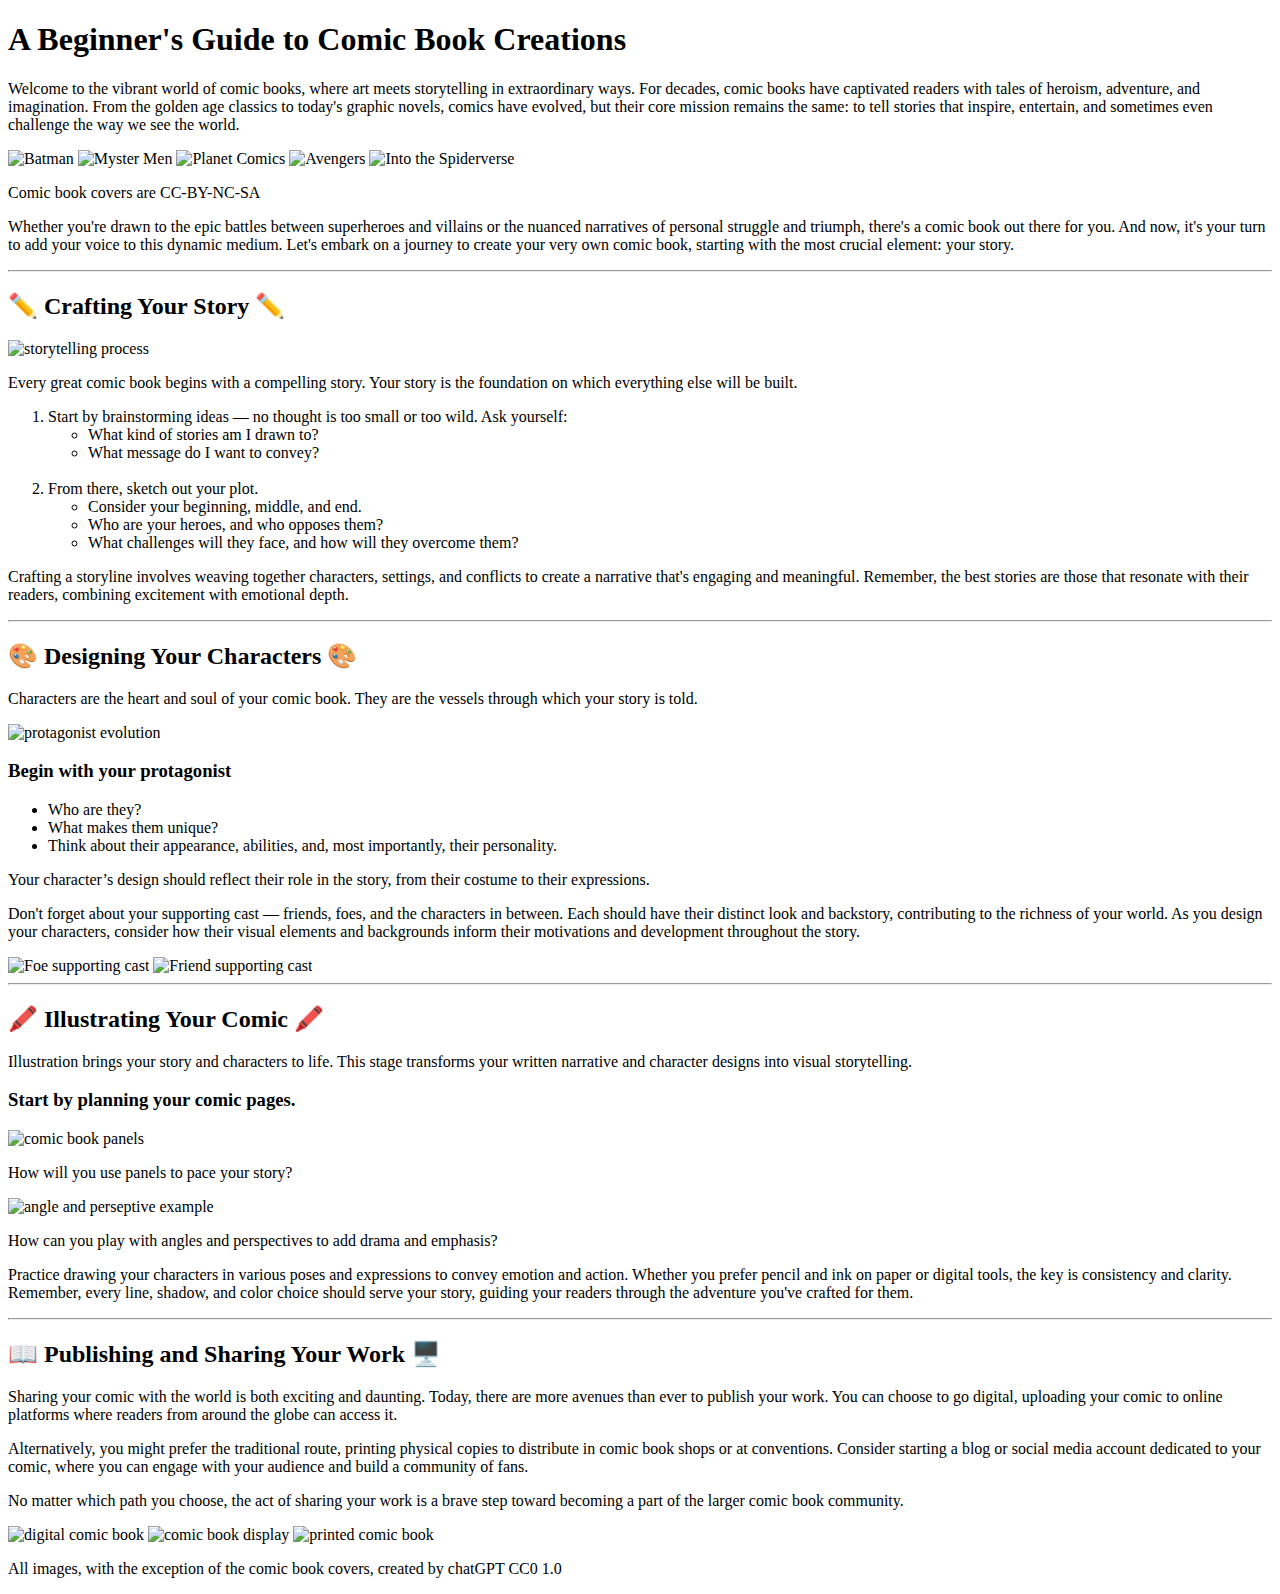
==== Lesson14/index.html @ 3c3322c5 "Create index.html" ====
<!DOCTYPE html>
<html>
  <head>
    <link rel="stylesheet" href="style.css">
  </head>
  <body>

    <!-- Title and Introduction -->
    <h1>A Beginner's Guide to Comic Book Creations</h1>

    <p>Welcome to the vibrant world of comic books, where art meets storytelling in extraordinary ways. For decades, comic books have captivated readers with tales of heroism, adventure, and imagination. From the golden age classics to today's graphic novels, comics have evolved, but their core mission remains the same: to tell stories that inspire, entertain, and sometimes even challenge the way we see the world.</p>

    <!-- image gallery of comic books through the years -->
    <div>
      <img src="Batman.jpg" alt="Batman">
      <img src="mystery-men.jpg" alt="Myster Men">
      <img src="planet-comics.jpg" alt="Planet Comics">
      <img src="Avengers.jpg" alt="Avengers">
      <img src="spider_man__into_the_spiderverse.jpg" alt="Into the Spiderverse">
    </div>

    <!-- image citation -->
    <p>Comic book covers are CC-BY-NC-SA</p>

    <p>Whether you're drawn to the epic battles between superheroes and villains or the nuanced narratives of personal struggle and triumph, there's a comic book out there for you. And now, it's your turn to add your voice to this dynamic medium. Let's embark on a journey to create your very own comic book, starting with the most crucial element: your story.</p>

    <hr>

    <!-- steps to craft the story -->
    <h2>✏️ Crafting Your Story ✏️</h2>

    <img src="storytelling_process.png" alt="storytelling process">

    <p>Every great comic book begins with a compelling story. Your story is the foundation on which everything else will be built.</p>


    <ol>
      <li>Start by brainstorming ideas — no thought is too small or too wild. Ask yourself:</li>
      <ul>
        <li>What kind of stories am I drawn to?</li>
        <li>What message do I want to convey?</li>
      </ul>
      <br>
      <li>From there, sketch out your plot.</li>
      <ul>
        <li>Consider your beginning, middle, and end.</li>
        <li>Who are your heroes, and who opposes them?</li>
        <li>What challenges will they face, and how will they overcome them?</li>
      </ul>
    </ol>

    <p>Crafting a storyline involves weaving together characters, settings, and conflicts to create a narrative that's engaging and meaningful. Remember, the best stories are those that resonate with their readers, combining excitement with emotional depth.</p>

    <hr>

    <!-- how to design the characters -->
    <h2>🎨 Designing Your Characters 🎨</h2>

    <p>Characters are the heart and soul of your comic book. They are the vessels through which your story is told.</p>

    <!-- container to control protagonist image and information layout -->
    <div>
      <!-- container for protagonist image -->
      <div>
        <img src="protagonist.png" alt="protagonist evolution">
      </div>
      <!-- container for protagoist info -->
      <div>
        <h3>Begin with your protagonist</h3>

        <ul>
          <li>Who are they?</li>
          <li>What makes them unique?</li>
          <li>Think about their appearance, abilities, and, most importantly, their personality.</li>
        </ul>

        <p>Your character’s design should reflect their role in the story, from their costume to their expressions.</p>
      </div>
    </div>


    <p>Don't forget about your supporting cast — friends, foes, and the characters in between. Each should have their distinct look and backstory, contributing to the richness of your world. As you design your characters, consider how their visual elements and backgrounds inform their motivations and development throughout the story.</p>

    <!-- container to control supporting cast image layout -->
    <div>
      <img src="foe.png" alt="Foe supporting cast">
      <img src="friend.png" alt="Friend supporting cast">
    </div>

    <hr>

    <!-- things to think about when illustrating the comic -->
    <h2>🖍️ Illustrating Your Comic 🖍️</h2>

    <p> Illustration brings your story and characters to life. This stage transforms your written narrative and character designs into visual storytelling.</p>

    <h3>Start by planning your comic pages.</h3>

    <!-- container to control planning images and content layout -->
    <div>
      <!-- container to control panel image and info -->
      <div>
        <img src="comic-panels.png" alt="comic book panels">
        <p>How will you use panels to pace your story?</p>
      </div>
      <!-- container to control perspective image and info -->
      <div>
        <img src="perspectives.png" alt="angle and perseptive example">
        <p>How can you play with angles and perspectives to add drama and emphasis?</p>
      </div>
    </div>

    <p>Practice drawing your characters in various poses and expressions to convey emotion and action. Whether you prefer pencil and ink on paper or digital tools, the key is consistency and clarity. Remember, every line, shadow, and color choice should serve your story, guiding your readers through the adventure you've crafted for them.</p>

    <hr>

    <!-- publishing information -->
    <h2>📖 Publishing and Sharing Your Work 🖥️</h2>

    <p>Sharing your comic with the world is both exciting and daunting. Today, there are more avenues than ever to publish your work. You can choose to go digital, uploading your comic to online platforms where readers from around the globe can access it.</p>
    <p>Alternatively, you might prefer the traditional route, printing physical copies to distribute in comic book shops or at conventions. Consider starting a blog or social media account dedicated to your comic, where you can engage with your audience and build a community of fans.</p>
    <p>No matter which path you choose, the act of sharing your work is a brave step toward becoming a part of the larger comic book community.</p>

    <!-- container to control different ways to publish image layout -->
    <div>
      <img src="digital-comic-book.png" alt="digital comic book">
      <img src="comic-book-display.png" alt="comic book display">
      <img src="printed-comic-book.png" alt="printed comic book">
    </div>


    <!-- container to control image citation layout -->
    <div>
      <p>All images, with the exception of the comic book covers, created by chatGPT CC0 1.0</p>
    </div>


  </body>
</html>
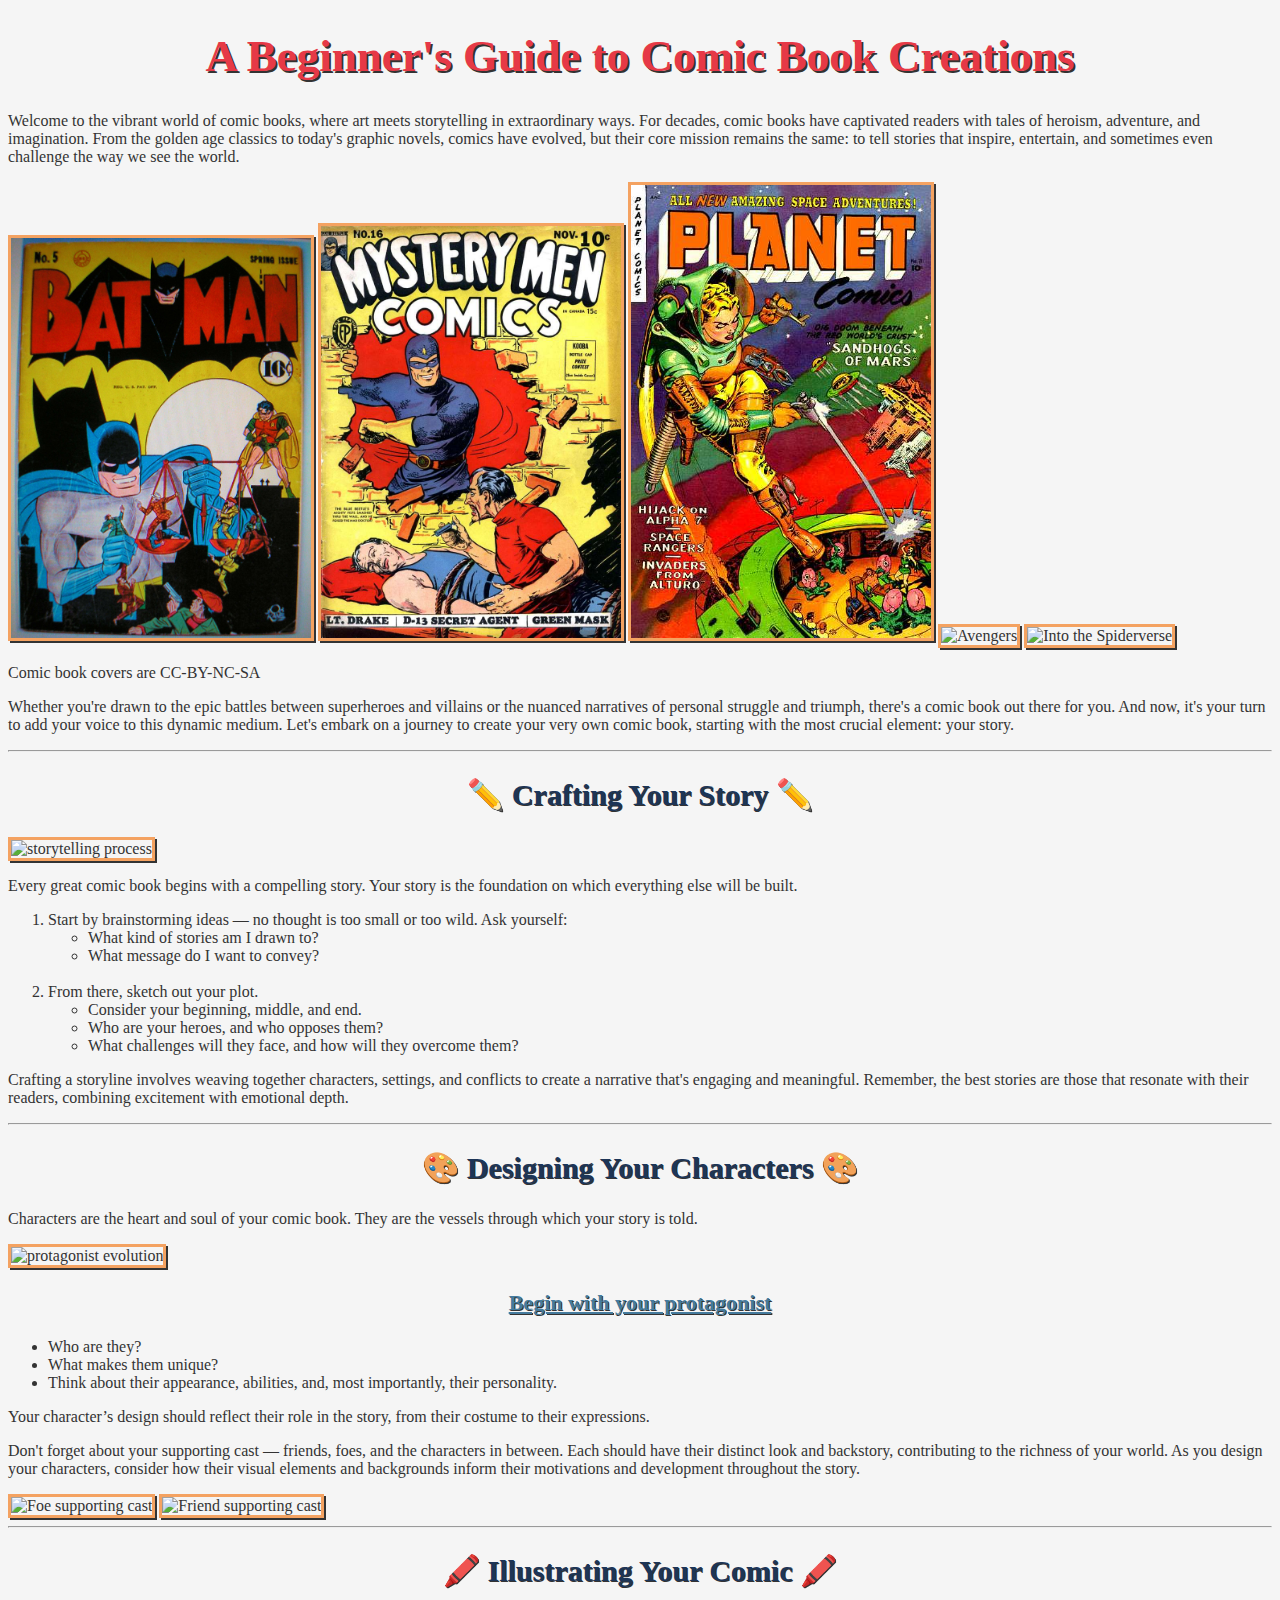
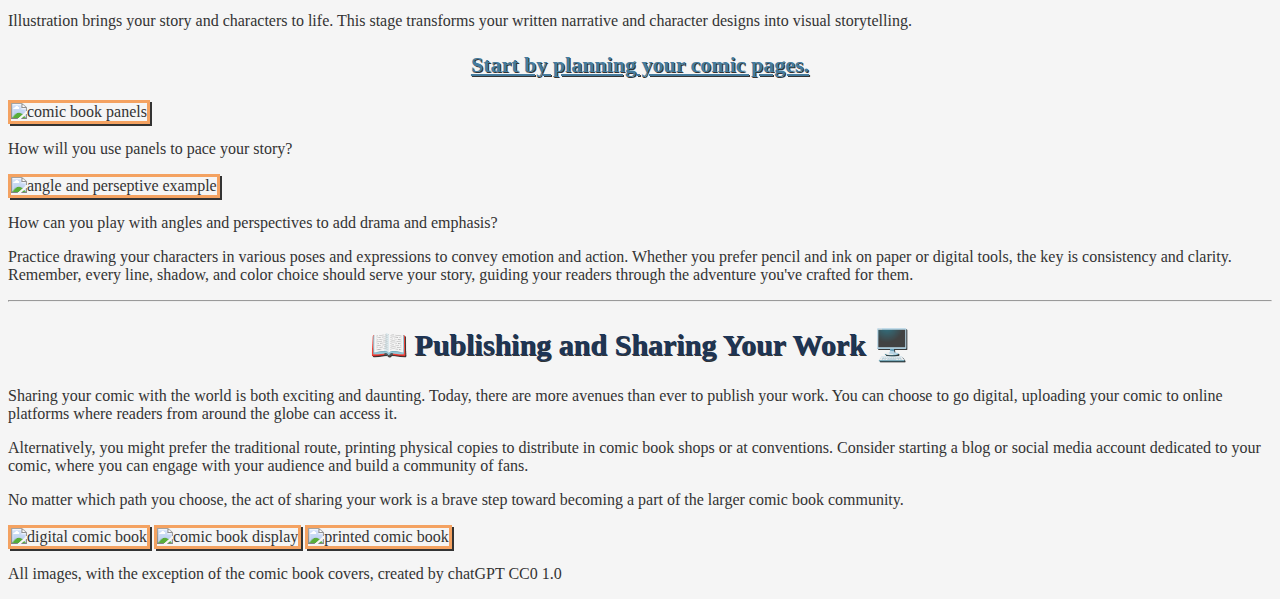
==== commit 102adf8e: "Fixed img src filename" ====
--- a/Lesson14/index.html
+++ b/Lesson14/index.html
@@ -12,9 +12,9 @@
 
     <!-- image gallery of comic books through the years -->
     <div>
-      <img src="Batman.jpg" alt="Batman">
-      <img src="mystery-men.jpg" alt="Myster Men">
-      <img src="planet-comics.jpg" alt="Planet Comics">
+      <img src="batman.jpg" alt="Batman">
+      <img src="mysteryMan.jpg" alt="Myster Men">
+      <img src="planet.jpg" alt="Planet Comics">
       <img src="Avengers.jpg" alt="Avengers">
       <img src="spider_man__into_the_spiderverse.jpg" alt="Into the Spiderverse">
     </div>
--- a/Lesson14/style.css
+++ b/Lesson14/style.css
@@ -0,0 +1,199 @@
+/* ADD RULES BELOW TO STYLE LAYOUT */
+
+/* layout for comic book cover image gallery */
+
+
+
+/* comic book cover image style */
+
+
+
+/* comic book citation style */
+
+
+
+/* storytelling flowchart image style */
+
+
+
+/* layout style for protagonist image and information*/
+
+
+
+/* protagonist image style */
+
+
+
+/* layout style for supporting cast images */
+
+
+/* supporting cast image style */
+
+
+
+/* layout for planning comic pages images and information */
+
+
+/* layout for image and information within planning container */
+
+
+
+/* comic panels image style */
+
+
+
+/* perspective image style */
+
+
+
+/* layout style for publishing option images */
+
+
+
+
+/* layout style for image citation */
+
+
+
+/* style for paragraph in image citation container */
+
+
+
+/* DO NOT EDIT CODE BELOW */
+
+/* body style */
+body {
+  background: #F5F5F5;
+  color:#333333;
+  font-family: Verdana;
+}
+
+/* title and subtitle styles */
+h1 {
+  text-align: center;
+  color: #E63946;
+  text-shadow: #333333 2px 2px;
+  font-size: 45px;
+}
+
+h2 {
+  text-align: center;
+  color: #1D3557;
+  text-shadow: #333333 1px 1px;
+  font-size: 30px;
+}
+
+h3 {
+  text-align: center;
+  color: #457B9D;
+  text-shadow: #333333 1px 1px;
+  font-size: 22px;
+  text-decoration: underline;
+}
+
+/* general image style  */
+img {
+  width: 300px;
+  border-style: solid;
+  border-color: #F4A261;
+  box-shadow: 2px 2px;
+}/* ADD RULES BELOW TO STYLE LAYOUT */
+
+/* layout for comic book cover image gallery */
+
+
+
+/* comic book cover image style */
+
+
+
+/* comic book citation style */
+
+
+
+/* storytelling flowchart image style */
+
+
+
+/* layout style for protagonist image and information*/
+
+
+
+/* protagonist image style */
+
+
+
+/* layout style for supporting cast images */
+
+
+/* supporting cast image style */
+
+
+
+/* layout for planning comic pages images and information */
+
+
+/* layout for image and information within planning container */
+
+
+
+/* comic panels image style */
+
+
+
+/* perspective image style */
+
+
+
+/* layout style for publishing option images */
+
+
+
+
+/* layout style for image citation */
+
+
+
+/* style for paragraph in image citation container */
+
+
+
+/* DO NOT EDIT CODE BELOW */
+
+/* body style */
+body {
+  background: #F5F5F5;
+  color:#333333;
+  font-family: Verdana;
+}
+
+/* title and subtitle styles */
+h1 {
+  text-align: center;
+  color: #E63946;
+  text-shadow: #333333 2px 2px;
+  font-size: 45px;
+}
+
+h2 {
+  text-align: center;
+  color: #1D3557;
+  text-shadow: #333333 1px 1px;
+  font-size: 30px;
+}
+
+h3 {
+  text-align: center;
+  color: #457B9D;
+  text-shadow: #333333 1px 1px;
+  font-size: 22px;
+  text-decoration: underline;
+}
+
+/* general image style  */
+img {
+  width: 300px;
+  border-style: solid;
+  border-color: #F4A261;
+  box-shadow: 2px 2px;
+}
